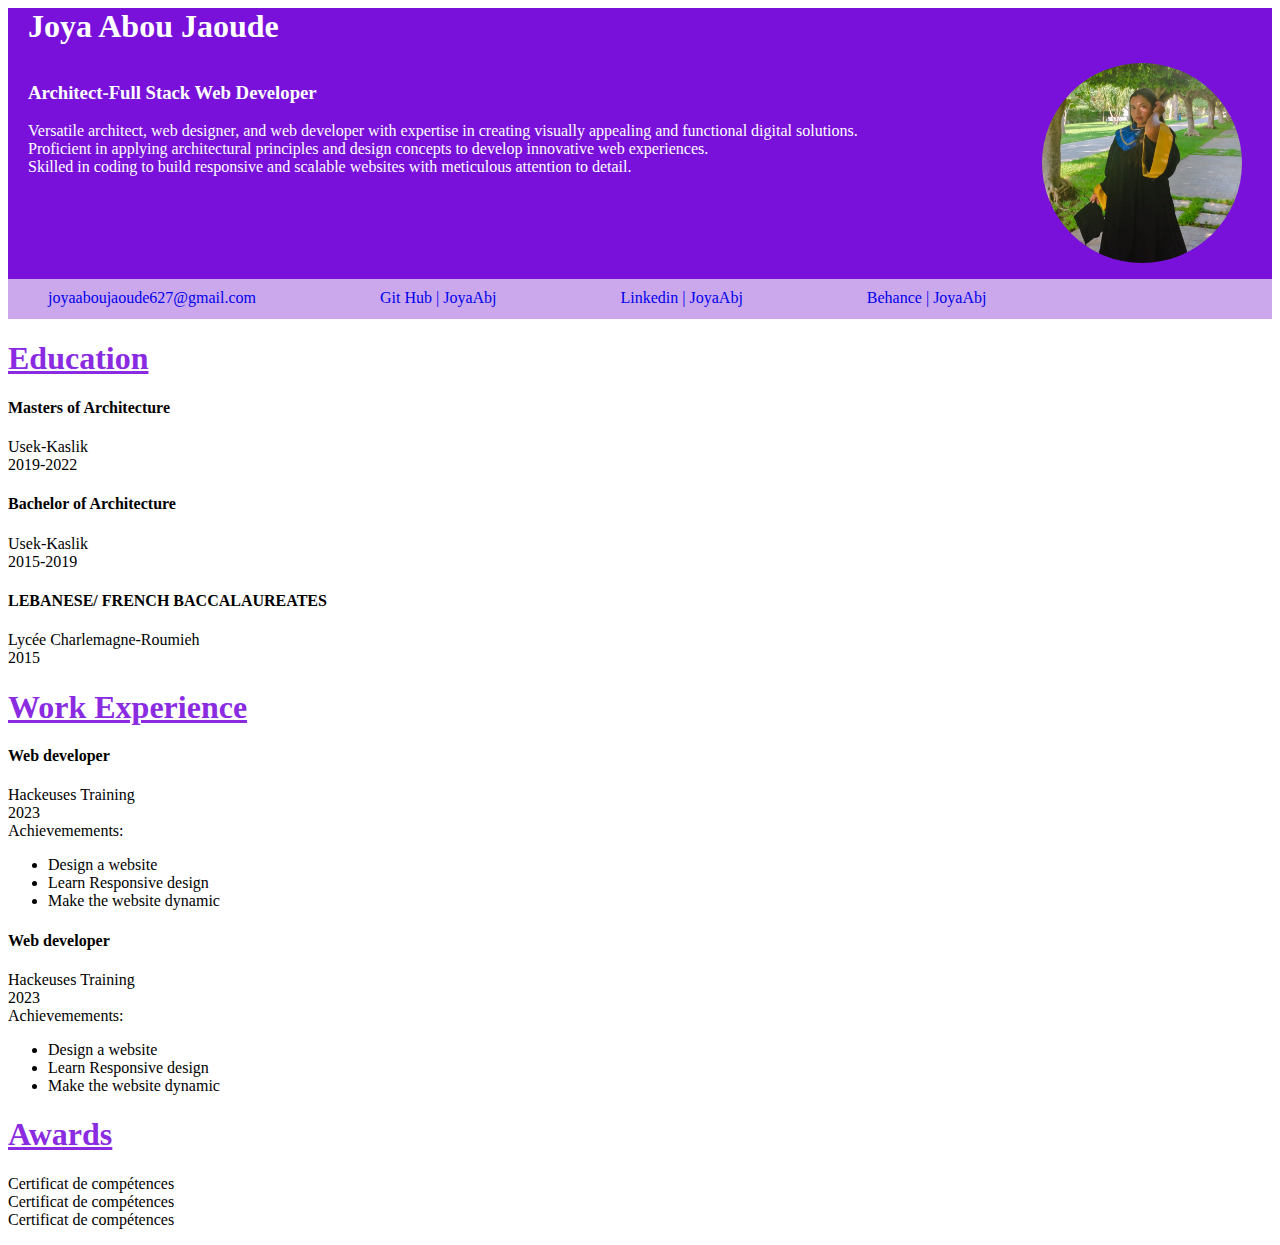
==== Styles-cv.html @ 672d071b "Styled-cv" ====
<html>
    <head>
        <link rel="stylesheet" href="styles.css"></head>
        <body>
            <header class="header">
                <h1 class="title">Joya Abou Jaoude</h1> <br>
                <div class="container">
                    <div class="content">
                <h3 class="sub-title">Architect-Full Stack  Web Developer</h3>
                <p>
                    Versatile architect, web designer, and web developer with expertise in creating visually appealing and functional digital solutions.<br>
                    Proficient in applying architectural principles and design concepts to develop innovative web experiences. <br>
                    Skilled in coding to build responsive and scalable websites with meticulous attention to detail.
                </p>
            </div>
                <img src="./Joya-min.jpg" alt="portrait" class="image">
           </div>
         </header>
        
         <div class="personal-info">
            <ul class="top-list">
                        <li class="list"><a href="mailto: joyaaboujaoude627@gmail.com"> joyaaboujaoude627@gmail.com</a> </li>
                        <li class="list"><a href="https://github.com/JoyaAbj"> Git Hub | JoyaAbj</a></li>
                        <li class="list"><a href="https://www.linkedin.com/in/joya-abou-jaoude-ba43a6246/"> Linkedin | JoyaAbj</a></li>
                        <li class="list"><a href="https://www.behance.net/JoyaAbouJaoude"> Behance | JoyaAbj</a></li>
                </ul>
        </div>
        <h1 class="section-title">Education</h1>
            <h4 class="headers">Masters of Architecture</h4>
            <p class="description-for-sections">
                Usek-Kaslik <br>
                2019-2022
            </p>
            <h4 class="headers">Bachelor of Architecture</h4>
            <p class="description-for-sections">
                Usek-Kaslik <br>
                2015-2019
            </p>
            <h4 class="headers">LEBANESE/ FRENCH BACCALAUREATES </h4>
            <p class="description-for-sections">
                Lycée Charlemagne-Roumieh <br>
                2015
            </p>
            <h1 class="section-title">Work Experience</h1>
            <h4 class="headers">Web developer</h4>
            <p class="description-for-section">
                Hackeuses Training <br>
                2023 <br>
                Achievemements:<br>
                <ul>
                    <li>Design a website</li>
                    <li>Learn Responsive design</li>
                    <li>Make the website dynamic</li>
                </ul>
            </p>
            <h4 class="headers">Web developer</h4>
            <p class="description-for-section">
                Hackeuses Training <br>
                2023 <br>
                Achievemements:<br>
                <ul>
                    <li>Design a website</li>
                    <li>Learn Responsive design</li>
                    <li>Make the website dynamic</li>
                </ul>
            </p>
            <h1 class="section-title">Awards</h1>
            <p class="description-for-section">
                Certificat de compétences <br>
                Certificat de compétences <br>
                Certificat de compétences
            </p>
---- styles.css ----
.header {
    background-color: rgb(121, 17, 219);
    padding: 0 30px 20px 0;
}
.title{
    color: white;
    margin: 0 0 0 20px;
}
.container{
    display: flex;
}
.content {
    flex: 1;
    margin: 0 0 0 20px;
}
.content {
    color: white;
}
.image {
    height: 200px;
    width: 200px;
    border-radius: 50%;
    padding-top: -100px;
}

.personal-info{
    margin-top: -20px;
    height: 40px;
    background-color: rgb(203, 168, 235);
}
.top-list{
    padding-top: 10px;
}
.list {
    display: inline;
    list-style: none;
    margin-right: 120px;
}
.list a{
    text-decoration: none; 
}
.left section {display: flex;}
.Riht-section {
    float: right;
}
.section-title {
    color: blueviolet;
    text-decoration: underline;
}
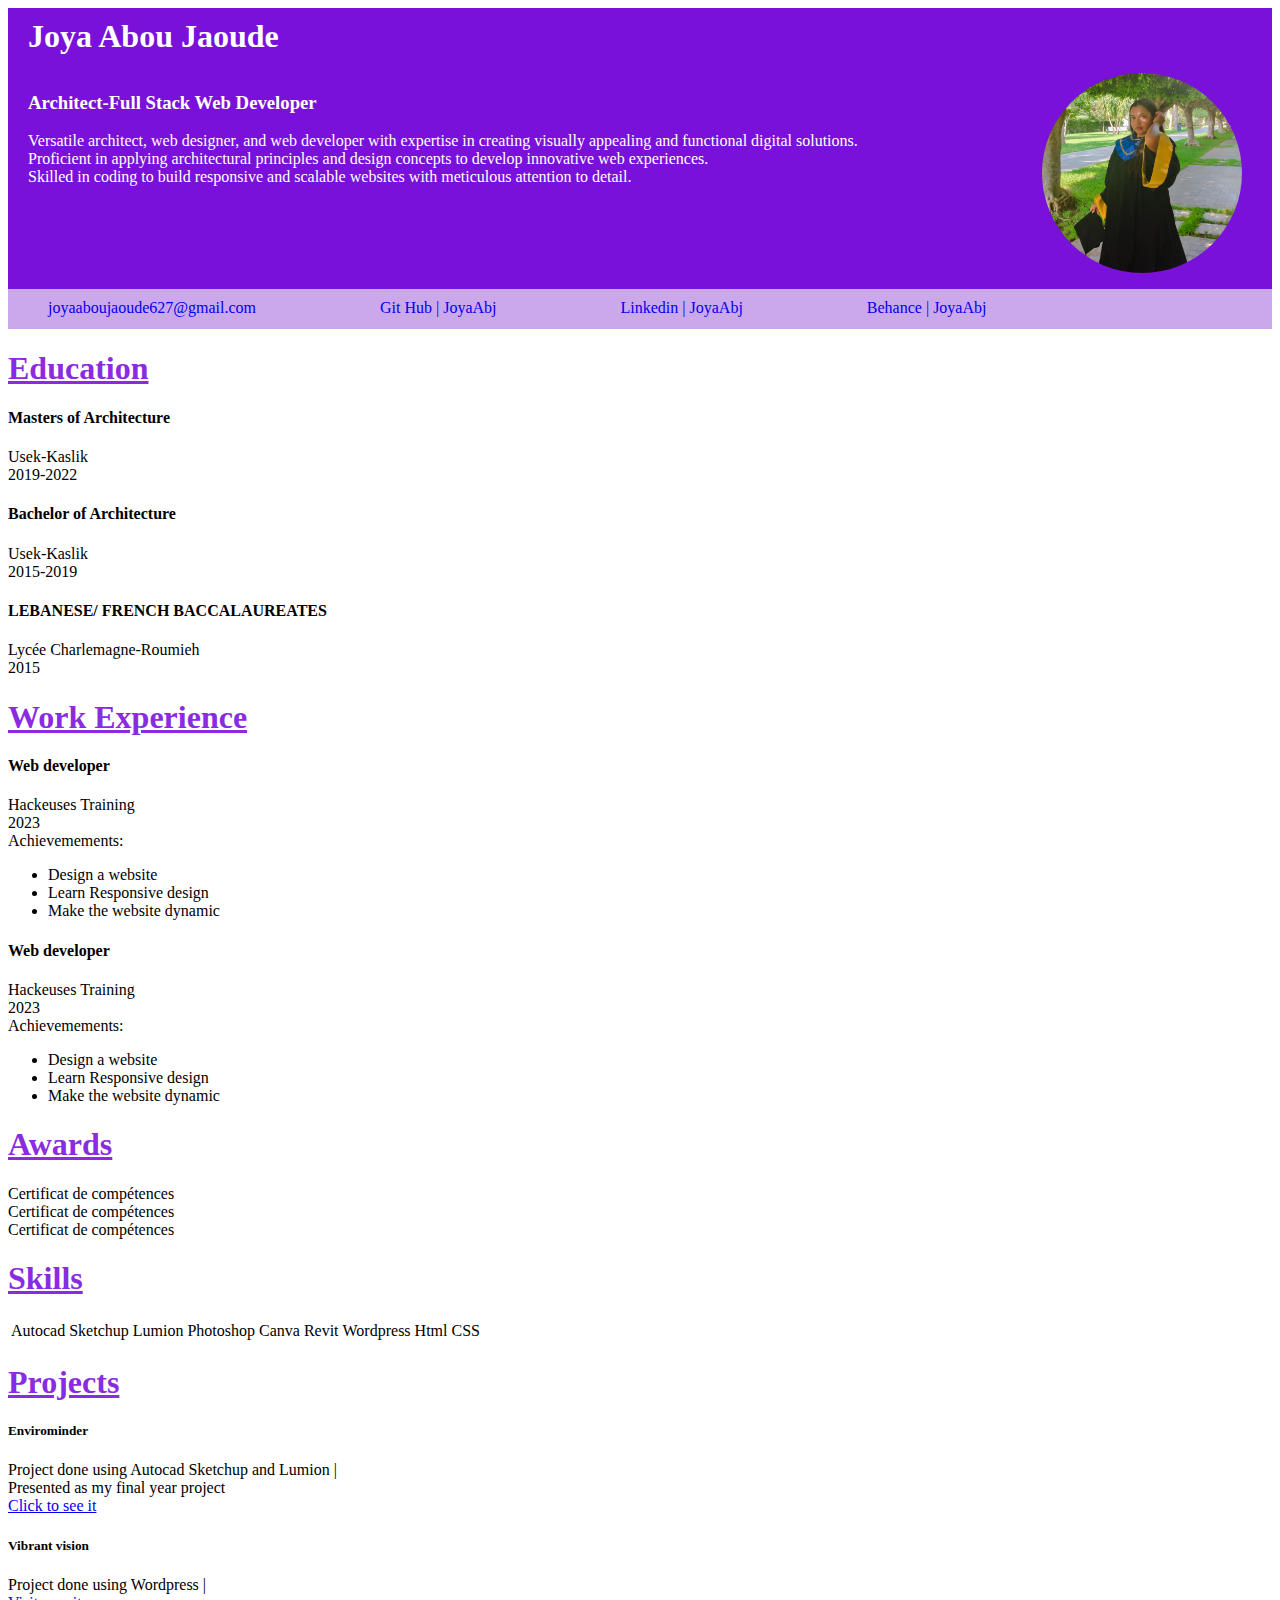
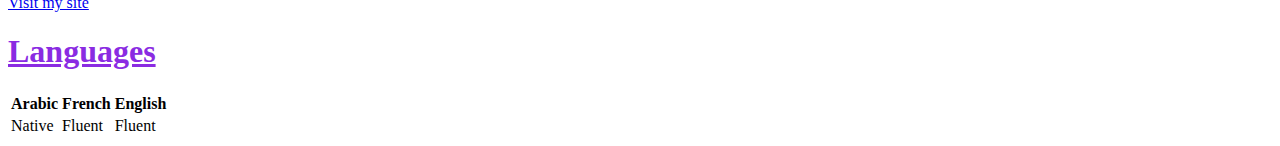
==== commit 29178460: "Styled-CV" ====
--- a/Styles-cv.html
+++ b/Styles-cv.html
@@ -69,4 +69,43 @@
                 Certificat de compétences <br>
                 Certificat de compétences <br>
                 Certificat de compétences
-            </p>+            </p>
+            <h1 class="section-title">Skills</h1>
+            <table>
+                <tr>
+                    <td class="skill">Autocad</td>
+                    <td class="skill">Sketchup</td>
+                    <td class="skill">Lumion</td>
+                    <td class="skill">Photoshop</td>
+                    <td class="skill">Canva</td>
+                    <td class="skill">Revit</td>
+                    <td class="skill">Wordpress</td>
+                    <td class="skill">Html</td>
+                    <td class="skill">CSS</td>
+                </tr>
+            </table>
+            <h1 class="section-title">Projects</h1>
+            <h5 class="h5">Envirominder</h5>
+             <p>
+                Project done using Autocad Sketchup and Lumion | <br>
+                Presented as my final year project <br>
+                <a href="https://www.behance.net/JoyaAbouJaoude">Click to see it</a>
+            </p>
+            <h5 class="h5">Vibrant vision</h5>
+            <p>
+                Project done using Wordpress | <br>
+                <a href="https://dev-vibrantvision.pantheonsite.io/">Visit my site</a>
+            </p>
+            <h1 class="section-title">Languages</h1>
+            <table>
+                <tr>
+                 <th>Arabic</th>
+                 <th>French</th>
+                 <th>English</th>
+                </tr>
+                <td>Native</td>
+                <td>Fluent</td>
+                <td>Fluent</td>
+            </table>    
+    </body>
+</html>
--- a/styles.css
+++ b/styles.css
@@ -5,6 +5,7 @@
 .title{
     color: white;
     margin: 0 0 0 20px;
+    padding: 10px 0 0 0 ;
 }
 .container{
     display: flex;
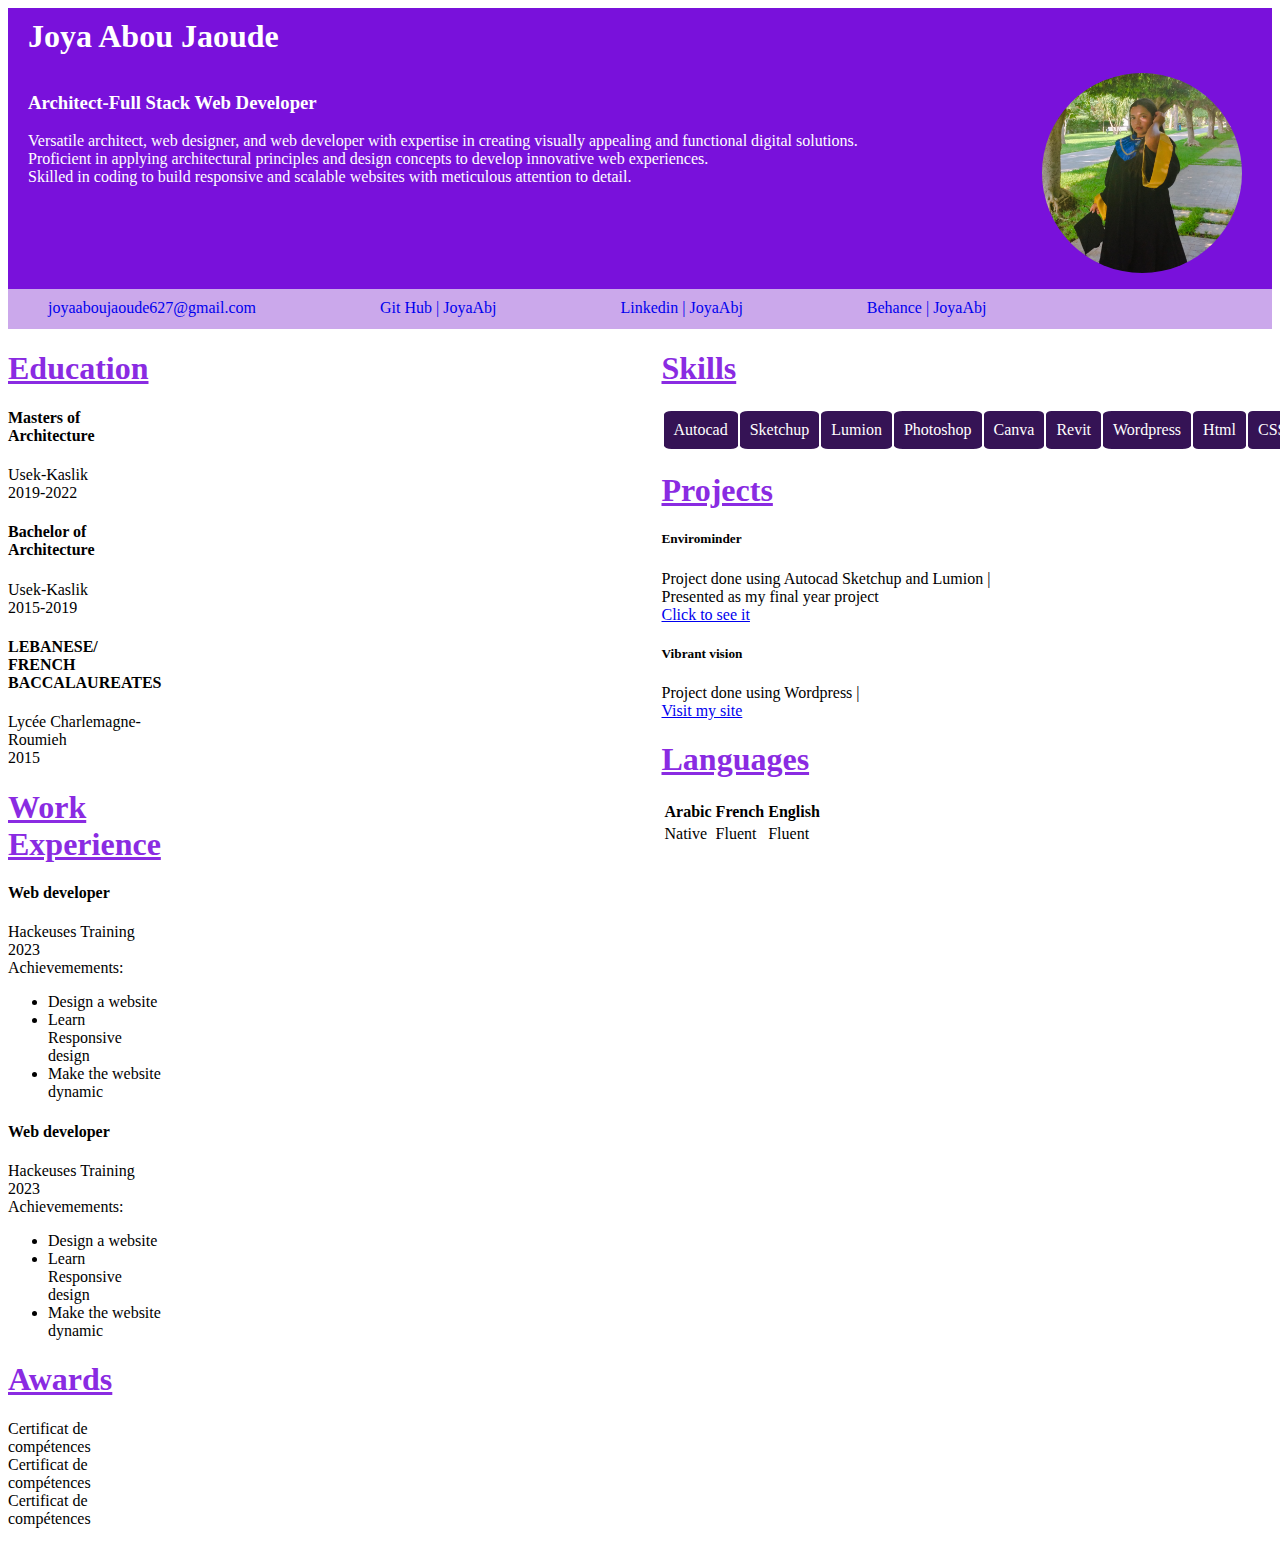
==== commit 51948b77: "Styled-CV-Practice" ====
--- a/Styles-cv.html
+++ b/Styles-cv.html
@@ -1,6 +1,9 @@
 <html>
     <head>
         <link rel="stylesheet" href="styles.css"></head>
+         <link rel="preconnect" href="https://fonts.googleapis.com">
+        <link rel="preconnect" href="https://fonts.gstatic.com" crossorigin>
+        <link href="https://fonts.googleapis.com/css2?family=Montserrat:wght@300;400;700&display=swap" rel="stylesheet">
         <body>
             <header class="header">
                 <h1 class="title">Joya Abou Jaoude</h1> <br>
@@ -17,6 +20,7 @@
            </div>
          </header>
         
+            
          <div class="personal-info">
             <ul class="top-list">
                         <li class="list"><a href="mailto: joyaaboujaoude627@gmail.com"> joyaaboujaoude627@gmail.com</a> </li>
@@ -25,6 +29,8 @@
                         <li class="list"><a href="https://www.behance.net/JoyaAbouJaoude"> Behance | JoyaAbj</a></li>
                 </ul>
         </div>
+        <div class="column">
+            <div class="first-collumn">
         <h1 class="section-title">Education</h1>
             <h4 class="headers">Masters of Architecture</h4>
             <p class="description-for-sections">
@@ -70,6 +76,8 @@
                 Certificat de compétences <br>
                 Certificat de compétences
             </p>
+        </div>
+        <div class="second-column">
             <h1 class="section-title">Skills</h1>
             <table>
                 <tr>
@@ -82,6 +90,8 @@
                     <td class="skill">Wordpress</td>
                     <td class="skill">Html</td>
                     <td class="skill">CSS</td>
+                    
+                    
                 </tr>
             </table>
             <h1 class="section-title">Projects</h1>
@@ -106,6 +116,8 @@
                 <td>Native</td>
                 <td>Fluent</td>
                 <td>Fluent</td>
-            </table>    
+            </table> 
+        </div>
+        </div>  
     </body>
 </html>
--- a/styles.css
+++ b/styles.css
@@ -6,6 +6,7 @@
     color: white;
     margin: 0 0 0 20px;
     padding: 10px 0 0 0 ;
+    font-weight: 700;
 }
 .container{
     display: flex;
@@ -13,6 +14,7 @@
 .content {
     flex: 1;
     margin: 0 0 0 20px;
+    font-weight: 300;
 }
 .content {
     color: white;
@@ -48,4 +50,17 @@
     color: blueviolet;
     text-decoration: underline;
 }
+.skill {
+    background-color: rgb(53, 19, 85);
+    border-radius: 10%;
+    color: white;
+    padding: 10px 10px 10px 10px;
+}
+.column {
+    display: flex;
+}
+.second-column {
+    padding-left: 500px;
+}
 
+
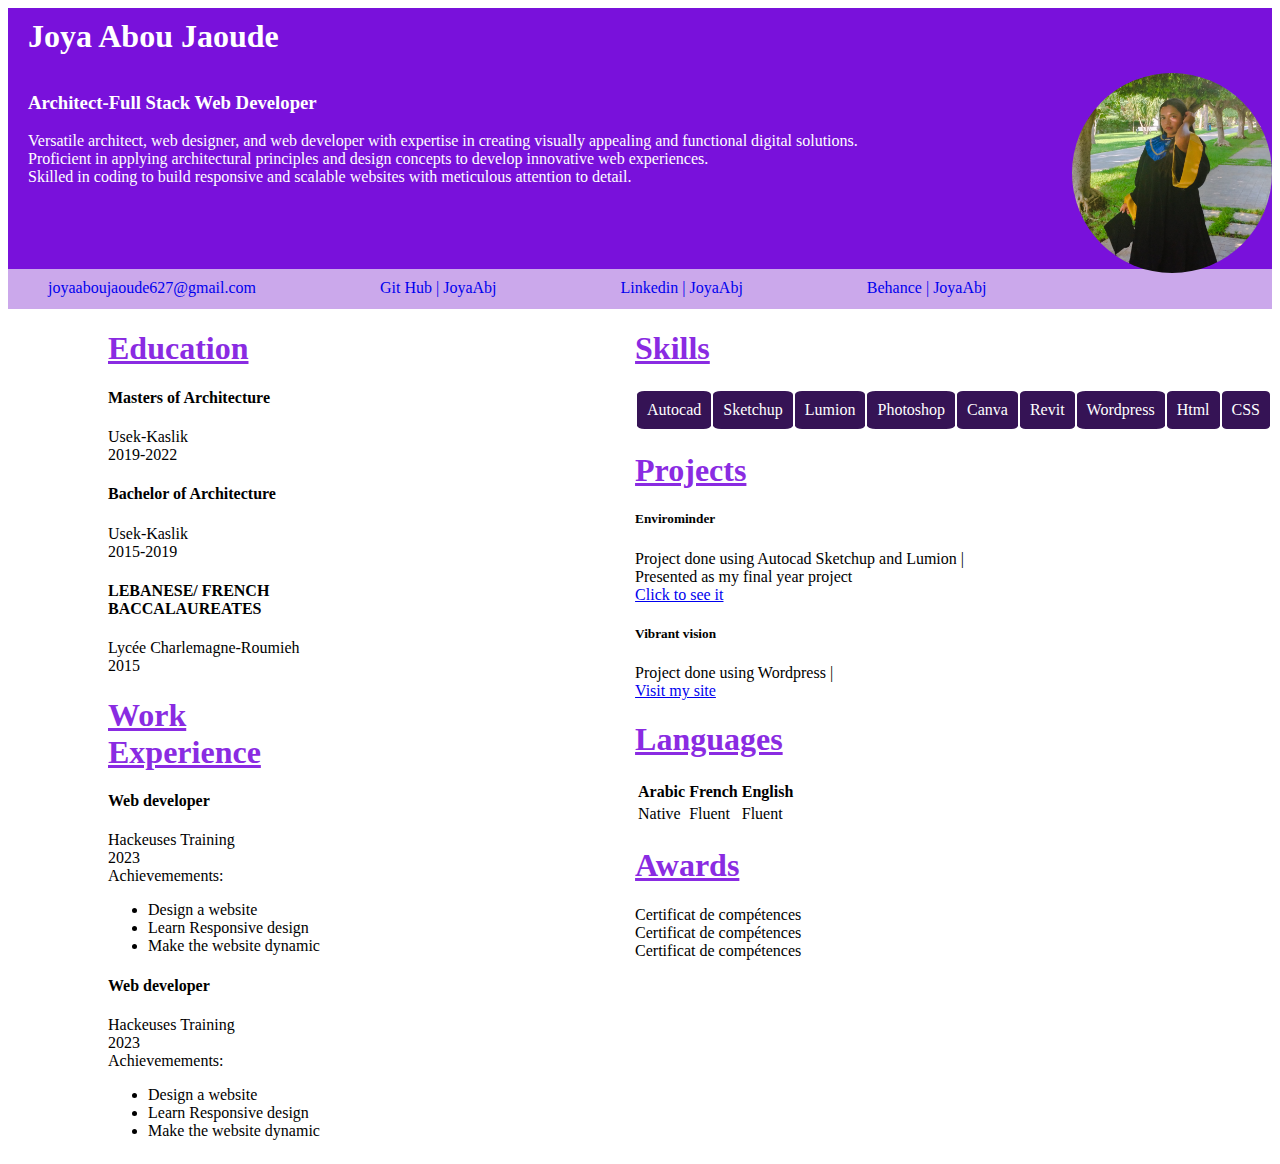
==== commit ab144f5c: "Styled-CV-Responsive" ====
--- a/Styles-cv.html
+++ b/Styles-cv.html
@@ -7,8 +7,8 @@
         <body>
             <header class="header">
                 <h1 class="title">Joya Abou Jaoude</h1> <br>
-                <div class="container">
-                    <div class="content">
+            <div class="container">
+            <div class="content">
                 <h3 class="sub-title">Architect-Full Stack  Web Developer</h3>
                 <p>
                     Versatile architect, web designer, and web developer with expertise in creating visually appealing and functional digital solutions.<br>
@@ -17,7 +17,7 @@
                 </p>
             </div>
                 <img src="./Joya-min.jpg" alt="portrait" class="image">
-           </div>
+            </div>
          </header>
         
             
@@ -27,11 +27,11 @@
                         <li class="list"><a href="https://github.com/JoyaAbj"> Git Hub | JoyaAbj</a></li>
                         <li class="list"><a href="https://www.linkedin.com/in/joya-abou-jaoude-ba43a6246/"> Linkedin | JoyaAbj</a></li>
                         <li class="list"><a href="https://www.behance.net/JoyaAbouJaoude"> Behance | JoyaAbj</a></li>
-                </ul>
+            </ul>
         </div>
         <div class="column">
-            <div class="first-collumn">
-        <h1 class="section-title">Education</h1>
+        <div class="first-column">
+            <h1 class="section-title">Education</h1>
             <h4 class="headers">Masters of Architecture</h4>
             <p class="description-for-sections">
                 Usek-Kaslik <br>
@@ -70,12 +70,7 @@
                     <li>Make the website dynamic</li>
                 </ul>
             </p>
-            <h1 class="section-title">Awards</h1>
-            <p class="description-for-section">
-                Certificat de compétences <br>
-                Certificat de compétences <br>
-                Certificat de compétences
-            </p>
+            
         </div>
         <div class="second-column">
             <h1 class="section-title">Skills</h1>
@@ -116,8 +111,14 @@
                 <td>Native</td>
                 <td>Fluent</td>
                 <td>Fluent</td>
-            </table> 
-        </div>
-        </div>  
+            </table>
+            <h1 class="section-title">Awards</h1>
+            <p class="description-for-section">
+                Certificat de compétences <br>
+                Certificat de compétences <br>
+                Certificat de compétences
+            </p> 
+    </div>
+    </div>  
     </body>
 </html>
--- a/styles.css
+++ b/styles.css
@@ -1,6 +1,5 @@
 .header {
     background-color: rgb(121, 17, 219);
-    padding: 0 30px 20px 0;
 }
 .title{
     color: white;
@@ -42,10 +41,6 @@
 .list a{
     text-decoration: none; 
 }
-.left section {display: flex;}
-.Riht-section {
-    float: right;
-}
 .section-title {
     color: blueviolet;
     text-decoration: underline;
@@ -58,9 +53,21 @@
 }
 .column {
     display: flex;
+    justify-content:space-around;
+}
+.first-column {
+    padding-left: 100px;
 }
 .second-column {
-    padding-left: 500px;
+    padding-left: 300px;
 }
-
-
+@media (max-width:600px) {
+    .section-title{
+        background-color: rgb(223, 220, 245);
+    } 
+}
+@media (max-width:700px) {
+    body {
+        background-color: rgb(236, 215, 255);
+    }
+}
